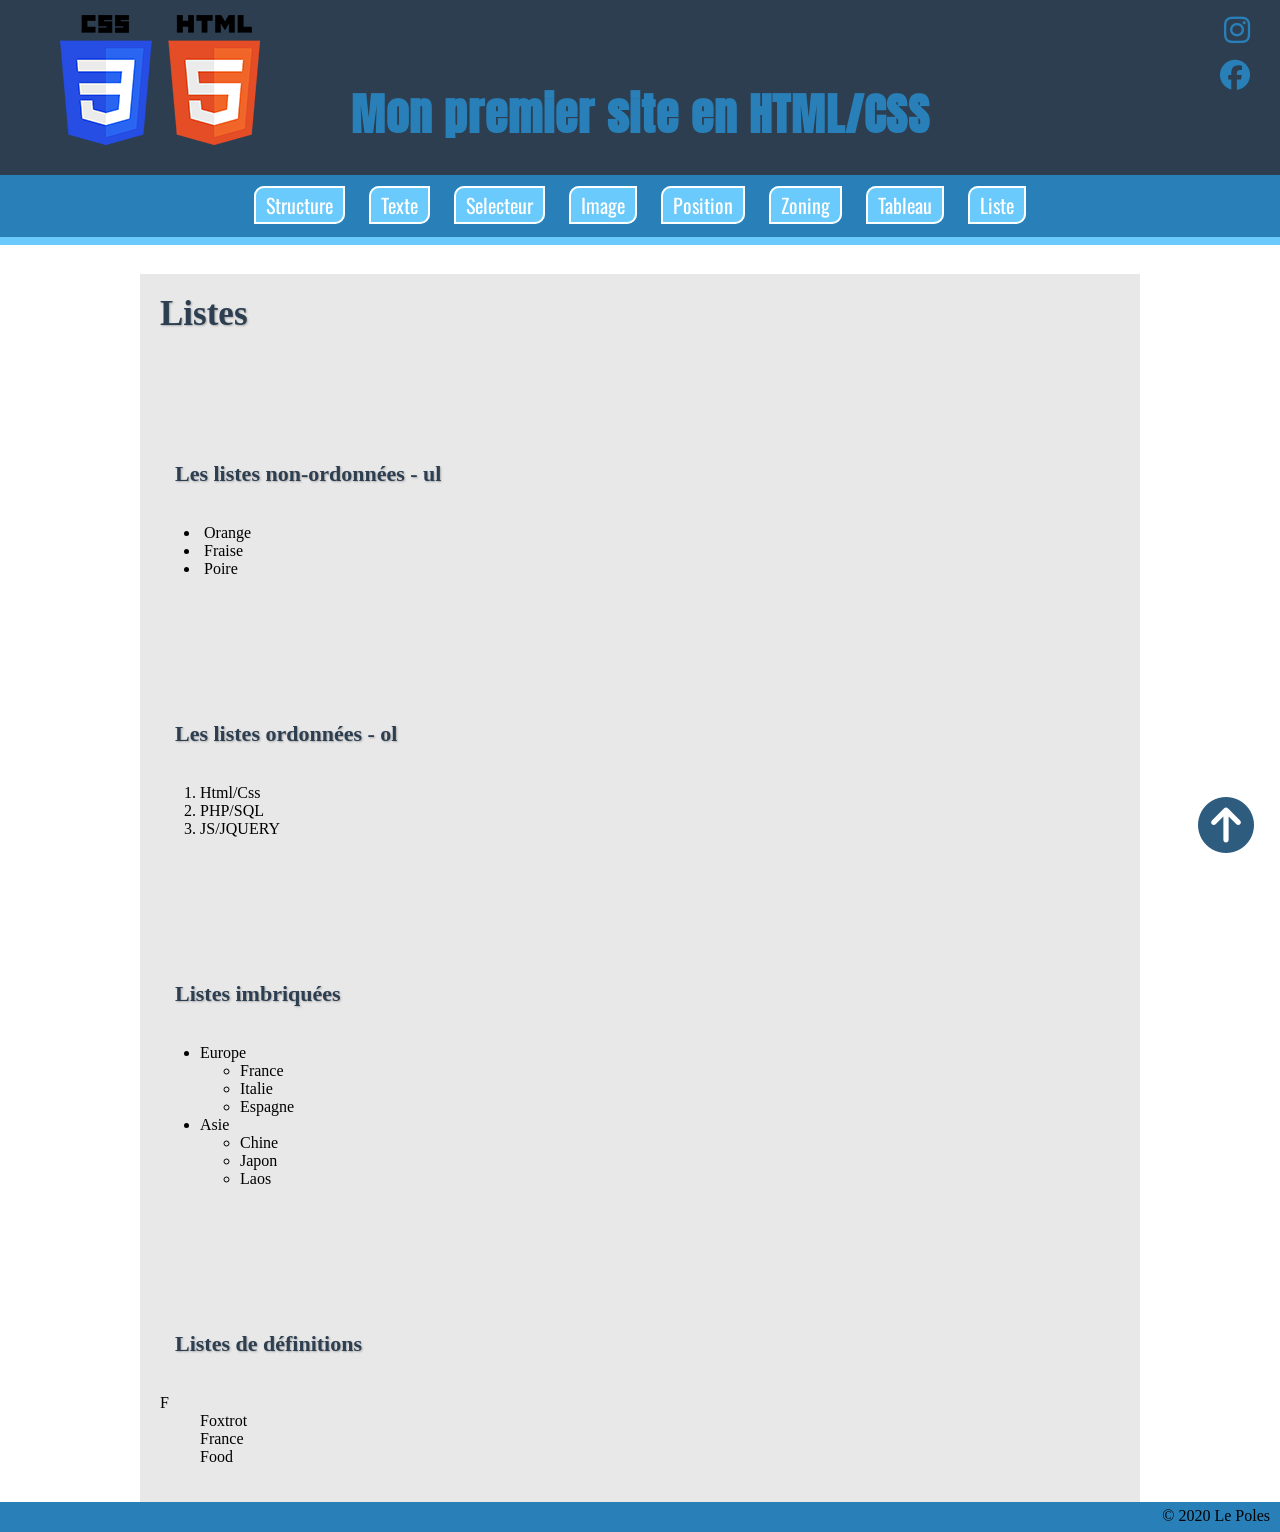
==== liste.html @ a9bc0ec9 "first commit" ====
<!DOCTYPE html>
<html
	lang="fr"
	xmlns:mso="urn:schemas-microsoft-com:office:office"
	xmlns:msdt="uuid:C2F41010-65B3-11d1-A29F-00AA00C14882"
>
	<head>
		<meta http-equiv="X-UA-Compatible" content="ie=edge" />
		<title>Ma page Zoning Correction</title>
		<link rel="stylesheet" href="css/style.css" />
		<link
			href="https://fonts.googleapis.com/css?family=Anton|Lemonada|Oswald"
			rel="stylesheet"
		/>
		<link rel="stylesheet" href="font-awesome/css/font-awesome.min.css" />
		<meta name="description" content="Mon zoning en HTML/CSS" />
		<meta charset="UTF-8" />
		<link
			rel="stylesheet"
			href="https://cdnjs.cloudflare.com/ajax/libs/font-awesome/6.5.1/css/all.min.css"
		/>
	</head>

	<body>
		<header>
			<!--Zone du haut, exp : bannière, logo, slogan ...-->
			<div id="logo">
				<a href="#logo">
					<button type="button">
						<i class="fas fa-arrow-circle-up"></i>
					</button>
				</a>
				<img src="img/logo.png" alt="logo" />
			</div>

			<div id="slogan">
				<h1>Mon premier site en HTML/CSS</h1>
			</div>

			<div id="social">
				<a href="https://www.instagram.com" target="_blank">
					<i class="fa-brands fa-instagram"></i>
				</a>
				<a href="https://www.facebook.com/" target="_blank">
					<i class="fa-brands fa-facebook"></i>
				</a>
			</div>
			<div class="clear"></div>
		</header>

		<nav>
			<div class="ancreNav">
				<a href="index.html">Structure</a>
				<a href="texte.html">Texte</a>
				<a href="selecteur.html">Selecteur</a>
				<a href="image.html">Image</a>
				<a href="position.html">Position</a>
				<a href="zoning.html">Zoning</a>
				<a href="tableau.html">Tableau</a>
				<a href="liste.html">Liste</a>
			</div>
		</nav>

		<main>
			<h2>Listes</h2>
			<section>
				<h3>Les listes non-ordonnées - ul</h3>
				<ul class="fruit">
					<li><i class="fa fa-hand-spock-o" aria-hidden="true"></i> Orange</li>
					<li><i class="fa fa-hand-spock-o" aria-hidden="true"></i> Fraise</li>
					<li><i class="fa fa-hand-spock-o" aria-hidden="true"></i> Poire</li>
				</ul>
			</section>

			<section>
				<h3>Les listes ordonnées - ol</h3>
				<ol>
					<li>Html/Css</li>
					<li>PHP/SQL</li>
					<li>JS/JQUERY</li>
				</ol>
			</section>

			<section>
				<h3>Listes imbriquées</h3>
				<ul class="imbriquee">
					<li class="europe">
						Europe
						<ul>
							<li>France</li>
							<li>Italie</li>
							<li>Espagne</li>
						</ul>
					</li>
					<li class="asie">
						Asie
						<ul>
							<li>Chine</li>
							<li>Japon</li>
							<li>Laos</li>
						</ul>
					</li>
				</ul>
			</section>

			<section>
				<h3>Listes de définitions</h3>
				<dl>
					<dt>F</dt>
					<dd>Foxtrot</dd>
					<dd>France</dd>
					<dd>Food</dd>
				</dl>
			</section>
		</main>

		<footer>
			<small> &copy; 2020 Le Poles </small>
		</footer>
	</body>
</html>
---- css/style.css ----
* {
	box-sizing: border-box;
}
html,
body,
div,
small,
footer {
	margin: 0;
	padding: 0;
	border: 0;
	font-size: 100%;
	font: inherit;
	vertical-align: baseline;
}
header {
	background: #2c3e50;
	height: 175px;
}
h1 {
	color: #2980b9;
	font-size: 45px;
	text-align: center;
	letter-spacing: 1px;
	font-family: "Anton", sans-serif;
}
h2 {
	font-size: 35px;
	color: #2c3e50;
	padding: 20px;
	font-weight: bold;
	text-shadow: 1px 1px 2px #aaa;
}
h3 {
	font-size: 22px;
	color: #2c3e50;
	padding: 15px;
	text-shadow: 1px 1px 2px #aaa;
}
#logo {
	float: left;
	width: 25%;
	padding: 15px;
	text-align: center;
}
#slogan {
	float: left;
	width: 50%;
	padding-top: 50px;
}
#social {
	float: left;
	width: 25%;
}
#social i {
	font-size: 30px;
	text-align: right;
	padding: 15px 30px 0 0;
	display: block;
}
header a {
	color: #2980b9;
	text-decoration: none;
}
button {
	position: fixed;
	bottom: 40px;
	right: 20px;
	border: none;
	background: transparent;
	font-size: 350%;
	color: #2d5c7f;
	cursor: pointer;
}
nav {
	background: #2980b9;
	height: 70px;
	border-bottom: 8px solid #6acafc;
	text-align: center;
	padding: 15px;
}
nav a {
	margin: 10px;
	padding: 2px 10px;
	border-radius: 10px 0px;
	border: 2px solid white;
	background: #6acafc;
	color: #fff;
	text-decoration: none;
	font-size: 20px;
	font-family: oswald;
	transition: 0.5s;
}
nav a:hover {
	background: #a6d6c3;
	color: white;
}
footer {
	background: #2980b9;
	height: 30px;
	text-align: right;
	padding: 5px 10px;
	/* position: fixed; */
	bottom: 0;
	width: 100%;
}
main {
	background: rgba(178, 178, 178, 0.3);
	width: 1000px;
	margin: 0 auto;
}
section {
	margin-top: 50px;
	padding: 20px;
}
blockquote {
	font-style: italic;
	font-size: 120%;
}
strong {
	font-weight: bold;
}
.clear {
	clear: both;
}
.select p {
	color: red;
}
.select p:first-of-type,
.select p:last-of-type {
	color: pink;
}
.select p:nth-of-type(5),
.select p:nth-of-type(6) {
	color: black;
}
.select div:not(.zoneB) {
	font-weight: bold;
}
.select .zoneA {
	color: #f56f56;
}
.select .zoneB {
	color: #996633;
}
.select .zoneB .couleurBleu {
	color: blue;
	font-size: 16px;
}
.select #zoneC {
	color: #98f32f;
}
.select #zoneD span {
	color: #32ff32;
	font-size: 30px;
	font-style: italic;
}
.imageFond {
	background: #000 url(../img/fond.jpg) no-repeat;
	background-size: cover;
}
.imageFond p {
	width: 75%;
	margin: 100px auto 200px auto;
	background: rgba(255, 255, 255, 0.6);
	padding: 20px;
	font-size: 120%;
	border-radius: 10px;
}
figure {
	margin: auto;
	width: 250px;
	display: block;
	background-color: rgba(0, 0, 0, 0.678);
}
figcaption {
	color: white;
	text-align: center;
	padding: 2px;
	font-style: oblique;
}
.rotationImg {
	text-align: center;
}
.image {
	margin: 20px;
	border: 5px solid #eee;
	/*rgba sera utiliser dans ce cas pour cree une ombre à mon image*/
	box-shadow: 4px 4px 4px rgba(0, 0, 0, 0.2);
	transition: 1s;
}
.image:hover {
	transform: rotate(-7deg);
	border: 15px solid #eee;
}
.rotation360:hover {
	transform: rotate(-360deg);
}
.centre {
	margin: 0 auto;
	width: 500px;
	height: 200px;
	background: #33cccc;
}
.absolute {
	position: absolute;
	top: 24%;
	left: 10%;
	background: orange;
	width: 100px;
	height: 100px;
}
.relative {
	background: #2d5c7f;
	width: 400px;
	height: 400px;
	position: relative;
	bottom: 10px;
	left: 100px;
}
.relative div {
	position: absolute;
	top: 0;
	right: 0;
	width: 50px;
	height: 50px;
	background: #fff1a8;
}
.trente {
	width: 30%;
	padding: 20px;
	font-size: 22px;
	background: #3c1b1f;
	color: #f6e1b5;
	font-weight: bold;
}
.cinquante {
	width: 50%;
	padding: 20px;
	font-size: 22px;
	background: #b21e4b;
	color: #e2bf81;
	font-weight: bold;
	margin-top: 7px;
}
.cent {
	width: 100%;
	padding: 20px;
	font-size: 22px;
	background: #e2bf81;
	color: #b21e4b;
	font-weight: bold;
	margin-top: 7px;
}
.float {
	height: 170px;
	width: 170px;
	margin: 10px;
	padding-top: 2px;
	float: left;
	text-align: center;
	font-size: 25px;
	background: #f8d771;
	border: 2px solid darkred;
}
.zone {
	height: 70px;
	background: #3a4750;
}
.zone1,
.zone2,
.zone3,
.zone4 {
	height: 250px;
	width: 25%;
	float: left;
}
.zone1 {
	background: #2d5c7f;
}
.zone2 {
	background: #fff1a8;
}
.zone3 {
	background: #ff8f56;
}
.zone4 {
	background: #984a59;
}
.flex {
	display: flex;
	justify-content: space-between;
}
.flex div {
	width: 150px;
	height: 150px;
	background: darkblue;
	text-align: center;
	font-size: 50px;
	color: white;
	border: 10px outset rgb(51, 51, 255);
}

.tableau table {
	border-collapse: collapse;
	border: 2px solid #6495ed;
	font-weight: bold;
	margin: auto;
	width: 80%;
}
.tableau thead,
.tableau tfoot {
	background: #d0e3fa;
	border: 1px solid #6495ed;
}
.tableau tbody {
	border: 1px solid #6495ed;
}
.tableau th {
	border: 1px solid #6495ed;
	padding: 5px;
	width: 20%;
}
.tableau td {
	border: 1px solid #6495ed;
	font-size: 80%;
	padding: 5px;
	text-align: center;
}
#zoning1 {
	background: #ffd6d6;
	width: 800px;
	text-align: center;
	text-shadow: 1px 1px 2px darkgrey;
	margin: auto;
}
#zoning1 header {
	height: 70px;
	background: #f7f39a;
}
#zoning1 aside {
	height: 525px;
	float: left;
	width: 20%;
	background: #a3de83;
}
#zoning1 section {
	float: left;
	background: #38817a;
	height: 525px;
	width: 80%;
	margin: 0;
	padding: 0;
}
/**********************Zoning 2 ************************/
#zoning2 {
	background: #ffd6d6;
	width: 500px;
	text-align: center;
	text-shadow: 1px 1px 1px darkgrey;
	margin: auto;
}
#zoning2 header {
	height: 70px;
	background: #f8f5e4;
}
#zoning2 aside {
	height: 525px;
	float: left;
	width: 20%;
	background: #10828c;
	color: white;
}
#zoning2 .middle {
	float: left;
	background: #0e3047;
	height: 525px;
	width: 60%;
	margin: 0;
	padding: 0;
	color: white;
}
/**********************Zoning 3*************************/
#zoning3 {
	background: #ffd6d6;
	width: 800px;
	text-align: center;
	text-shadow: 1px 1px 2px darkgrey;
	color: white;
	margin: auto;
}
#zoning3 section {
	height: 525px;
	float: left;
	width: 50%;
	background: #205d67;
	margin: 0;
	padding: 0;
}
#zoning3 section:nth-of-type(2) {
	background: #639a67;
}
#zoning3 footer {
	height: 70px;
	width: 100%;
	background: #d8ebb5;
	color: black;
	float: left;
}
/**********************Zoning 4************************/
#zoning4 {
	background: #fff;
	text-align: center;
	text-shadow: 1px 1px 2px darkgrey;
	border: 2px solid black;
	margin: auto;
	width: 700px;
}
#zoning4 header {
	height: 90px;
	background: #d8dfe2;
}
#zoning4 header p {
	margin: 0%;
}
#zoning4 nav {
	height: 50px;
	margin: 0;
	background: #71adb5;
}
#zoning4 nav p {
	margin: 0%;
}
#zoning4 section {
	height: 500px;
	background: #176d81;
	margin: 20px;
	padding: 0;
}
#zoning4 footer {
	height: 75px;
	background: #0d3446;
}
#zoning4 section,
footer {
	color: white;
}
/**********************Zoning 5*************************/
#zoning5 {
	background: orange;
	text-align: center;
	text-shadow: 1px 1px 2px darkgrey;
	border: 2px solid black;
	margin: 0 auto;
	font-weight: bolder;
	color: #fff;
}
#zoning5 header {
	height: 90px;
	background: #f8d771;
}
#zoning5 nav {
	height: 50px;
	background: #d6bc6b;
	border-bottom: 8px solid #c19718;
}
#zoning5 .section {
	margin: 20px;
	padding: 0;
}
#zoning5 .section .z1,
.z2,
.z3,
.z4 {
	height: 250px;
	width: 50%;
	float: left;
}
#zoning5 .z1,
.z4 {
	background: #d6bc6b;
}
#zoning5 .z2,
.z3 {
	background: #fce38a;
}
#zoning5 footer {
	height: 75px;
	background: #f8d771;
}
#zoning5 section,
footer {
	color: black;
}
#zoning5 p {
	margin: 0%;
}
/***********************Zoning 6************************/
#zoning6 {
	width: 800px;
	margin: 0 auto;
	color: white;
	text-align: center;
}
#zoning6 header {
	background: #40a497;
	height: 180px;
}
.haut1 {
	float: left;
	width: 25%;
	height: 100%;
	background: #203562;
}
.haut2 {
	float: left;
	width: 50%;
	height: 100%;
	background: #3e588f;
}
.haut3 {
	float: left;
	width: 25%;
	height: 100%;
	background: #203562;
}
#zoning6 nav {
	background: #0b5269;
	height: 30px;
	border: none;
}
#zoning6 aside {
	background: #446878;
	width: 20%;
	height: 650px;
	float: left;
}
#zoning6 section {
	width: 80%;
	float: left;
	margin: 0;
	padding: 0;
}
.slideshow {
	background: #314a52;
	height: 250px;
}
#zoning6 .a {
	background: #c0c5cd;
	width: 50%;
	height: 250px;
	float: left;
}
#zoning6 .b {
	background: #203562;
	width: 50%;
	height: 250px;
	float: left;
}
#zoning6 .c,
.e {
	background: #c0c5cd;
	width: 25%;
	height: 150px;
	float: left;
}
#zoning6 .d,
.f {
	background: #203562;
	width: 25%;
	height: 150px;
	float: left;
}
#zoning6 footer {
	background: #0b5269;
	height: 50px;
	color: white;
}
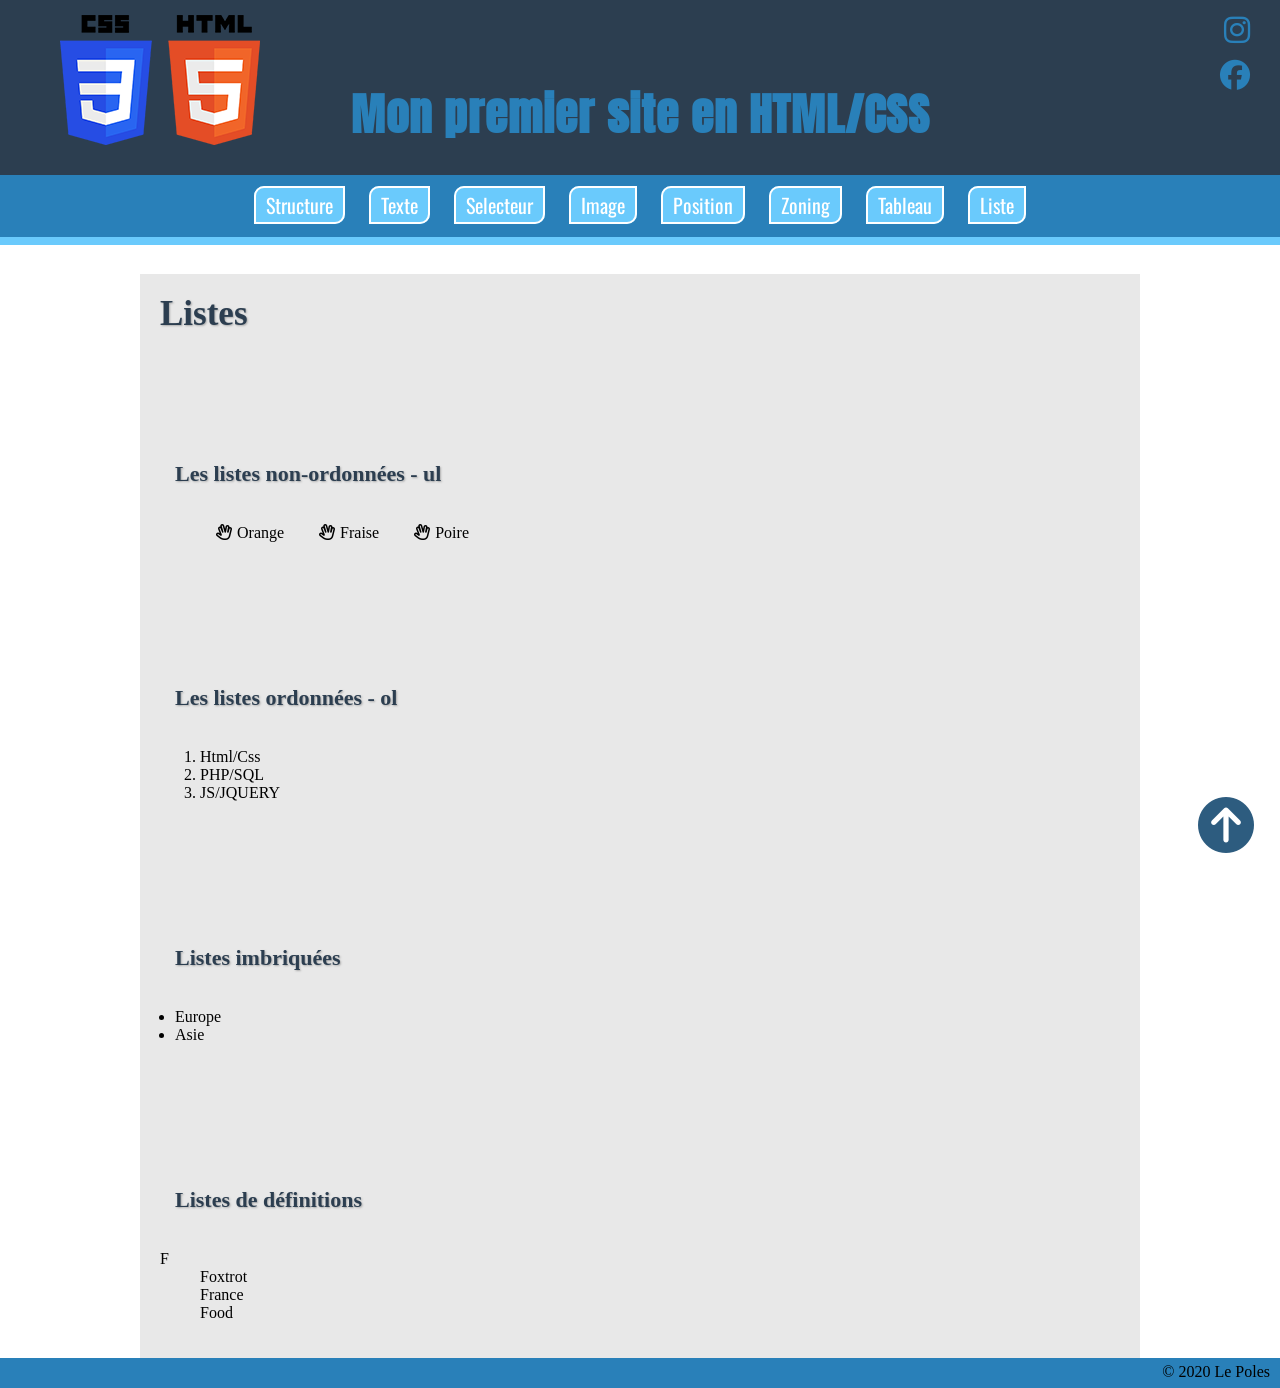
==== commit ad1035d8: "Correction du css de la page liste.html" ====
--- a/liste.html
+++ b/liste.html
@@ -66,9 +66,15 @@
 			<section>
 				<h3>Les listes non-ordonnées - ul</h3>
 				<ul class="fruit">
-					<li><i class="fa fa-hand-spock-o" aria-hidden="true"></i> Orange</li>
-					<li><i class="fa fa-hand-spock-o" aria-hidden="true"></i> Fraise</li>
-					<li><i class="fa fa-hand-spock-o" aria-hidden="true"></i> Poire</li>
+					<li>
+						<i class="fa-regular fa-hand-spock" aria-hidden="true"></i> Orange
+					</li>
+					<li>
+						<i class="fa-regular fa-hand-spock" aria-hidden="true"></i> Fraise
+					</li>
+					<li>
+						<i class="fa-regular fa-hand-spock" aria-hidden="true"></i> Poire
+					</li>
 				</ul>
 			</section>
 
--- a/css/style.css
+++ b/css/style.css
@@ -576,3 +576,40 @@
 	height: 50px;
 	color: white;
 }
+/***************************LISTE************************/
+ul.fruit {
+	list-style: none;
+}
+ul.fruit li {
+	display: inline;
+	margin: 15px;
+}
+li .fa {
+	font-size: 90%;
+	color: blue;
+}
+li .fa:hover {
+	font-size: 150%;
+	color: darkred;
+}
+.imbriquee,
+.imbriquee ul {
+	padding-left: 15px;
+}
+.imbriquee {
+	cursor: pointer;
+}
+.imbriquee ul {
+	display: none;
+}
+.europe:hover ul,
+.asie:hover ul {
+	display: block;
+}
+.imbriquee li ul li:hover {
+	font-size: 200%;
+	background: #e74c3c;
+	display: inline;
+	box-shadow: 5px 10px 10px grey;
+	transition-duration: 1s;
+}
